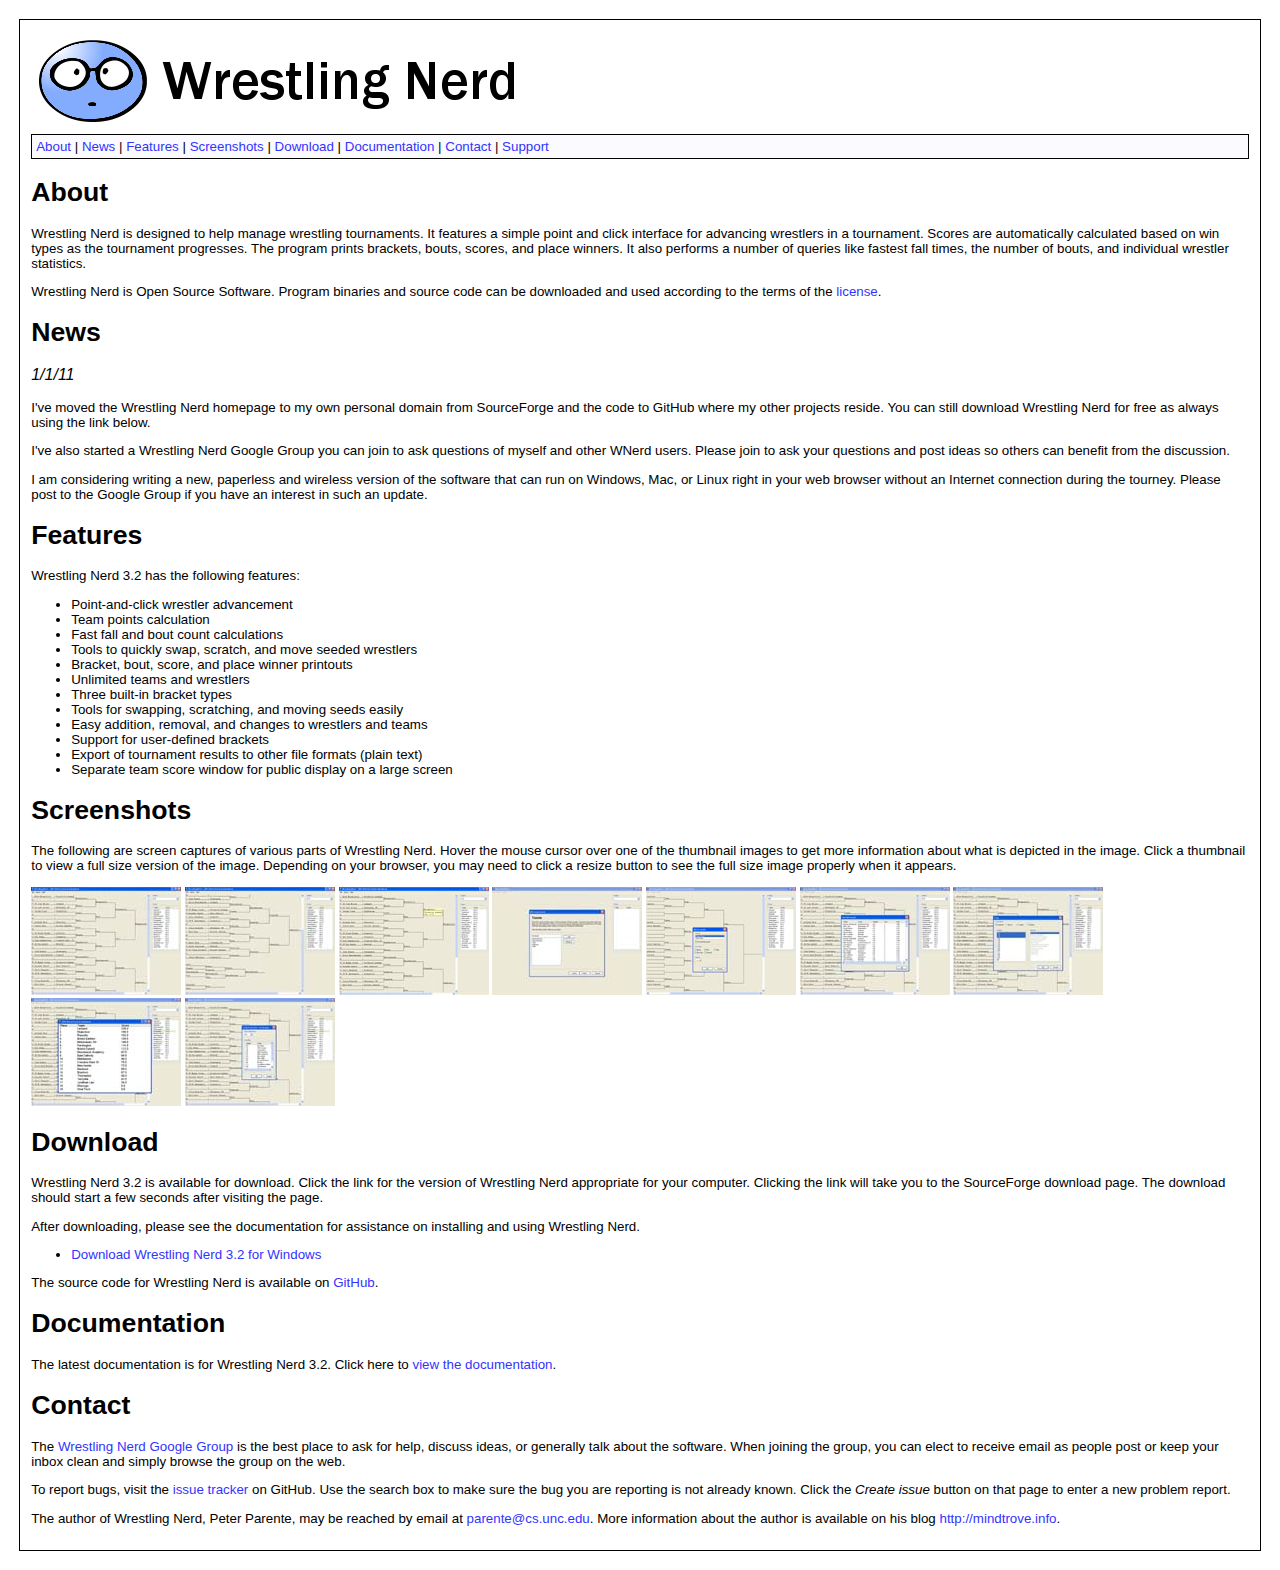
==== website/index.html @ c88a2485 "Added images and 1/11/11 news" ====
<!DOCTYPE html PUBLIC "-//W3C//DTD XHTML 1.0 Strict//EN" "http://www.w3.org/TR/xhtml1/DTD/xhtml1-strict.dtd">
<html xmlns="http://www.w3.org/1999/xhtml" xml:lang="en" lang="en">
  <head>
    <title>Wrestling Nerd Homepage</title>
    <link rel="stylesheet" type="text/css" href="main.css" />
  </head>

  <body>
    <span><img src="logo.png" alt="Wrestling Nerd" /></span>

    <div class="nav">
      <a href="#about">About</a> |
      <a href="#news">News</a> |
      <a href="#features">Features</a> |
      <a href="#shots">Screenshots</a> |
      <a href="#download">Download</a> |
      <a href="#doc">Documentation</a> |
      <a href="#contact">Contact</a> |
      <a href="#support">Support</a>
    </div>

    <h1><a name="about"></a>About</h1>
    <p>Wrestling Nerd is designed to help manage wrestling tournaments. It features a simple point and click interface for advancing wrestlers in a tournament. Scores are automatically calculated based on win types as the tournament progresses. The program prints brackets, bouts, scores, and place winners. It also performs a number of queries like fastest fall times, the number of bouts, and individual wrestler statistics.</p>

    <p>Wrestling Nerd is Open Source Software. Program binaries and source code can be downloaded and used according to the terms of the <a href="license.html">license</a>.</p>

    <h1><a name="news"></a>News</h1>
    <h3>1/1/11</h3>
    <p>I've moved the Wrestling Nerd homepage to my own personal domain from SourceForge and the code to GitHub where my other projects reside. You can still download Wrestling Nerd for free as always using the link below.</p>
    <p>I've also started a Wrestling Nerd Google Group you can join to ask questions of myself and other WNerd users. Please join to ask your questions and post ideas so others can benefit from the discussion.</p>
    
    <p>I am considering writing a new, paperless and wireless version of the software that can run on Windows, Mac, or Linux right in your web browser without an Internet connection during the tourney. Please post to the Google Group if you have an interest in such an update.</p>

    <h1><a name="features"></a>Features</h1>
    <p>Wrestling Nerd 3.2 has the following features:</p>

    <ul>
      <li>Point-and-click wrestler advancement</li>
      <li>Team points calculation</li>
      <li>Fast fall and bout count calculations</li>
      <li>Tools to quickly swap, scratch, and move seeded wrestlers</li>
      <li>Bracket, bout, score, and place winner printouts</li>
      <li>Unlimited teams and wrestlers</li>
      <li>Three built-in bracket types</li>
      <li>Tools for swapping, scratching, and moving seeds easily</li>
      <li>Easy addition, removal, and changes to wrestlers and teams</li>
      <li>Support for user-defined brackets</li>
      <li>Export of tournament results to other file formats (plain text)</li>
      <li>Separate team score window for public display on a large screen</li>
    </ul>

    <h1><a name="shots"></a>Screenshots</h1>
    <p>The following are screen captures of various parts of Wrestling Nerd. Hover the mouse cursor
    over one of the thumbnail images to get more information about what is depicted in the image.
    Click a thumbnail to view a full size version of the image. Depending on your browser, you may
    need to click a resize button to see the full size image properly when it appears.</p>

    <span><a href="shots/bracket1.jpg"><img src="shots/bracket1_small.jpg" alt="The main bracket window" /></a></span>
    <span><a href="shots/bracket2.jpg"><img src="shots/bracket2_small.jpg" alt="The main bracket window showing consolation rounds" /></a></span>
    <span><a href="shots/popup.jpg"><img src="shots/popup_small.jpg" alt="The main bracket showing the popup results box on mouseover" /></a></span>
    <span><a href="shots/wizard.jpg"><img src="shots/wizard_small.jpg" alt="The team entry screen from the new tournament wizard" /></a></span>
    <span><a href="shots/results.jpg"><img src="shots/results_small.jpg" alt="The match results entry dialog" /></a></span>
    <span><a href="shots/fastfall.jpg"><img src="shots/fastfall_small.jpg" alt="The fast fall query window" /></a></span>
    <span><a href="shots/print.jpg"><img src="shots/print_small.jpg" alt="The print dialog" /></a></span>
    <span><a href="shots/scores.jpg"><img src="shots/scores_small.jpg" alt="The separate team scores window for multi-monitor display" /></a></span>
    <span><a href="shots/team.jpg"><img src="shots/team_small.jpg" alt="The team properties window" /></a></span>

    <h1><a name="download"></a>Download</h1>
    <p>Wrestling Nerd 3.2 is available for download. Click the link for the version of Wrestling
    Nerd appropriate for your computer. Clicking the link will take you to the SourceForge download
    page. The download should start a few seconds after visiting the page.</p>

    <p>After downloading, please see the documentation for assistance on installing and using
    Wrestling Nerd.</p>

    <ul>
      <li><a href="https://github.com/downloads/parente/wnerd/WrestlingNerd-3.2-win32.exe">
      Download Wrestling Nerd 3.2 for Windows</a></li>
    </ul>

    <p>The source code for Wrestling Nerd is available on <a href="http://github.com/parente/wnerd/">GitHub</a>.</p>

    <h1><a name="doc"></a>Documentation</h1>
    <p>The latest documentation is for Wrestling Nerd 3.2. Click here to <a href="help/index.shtml">
    view the documentation</a>.</p>

    <h1><a name="contact"></a>Contact</h1>
    <p>The <a href="https://groups.google.com/group/wnerd/">Wrestling Nerd Google Group</a> is the best place to ask for help, discuss ideas, or generally talk about the software. When joining the group, you can elect to receive email as people post or keep your inbox clean and simply browse the group on the web.</p>
      
    <p>To report bugs, visit the <a href="https://github.com/parente/wnerd/issues">issue tracker</a> on GitHub. Use the search box to make sure the bug you are reporting is not already known. Click the <em>Create issue</em> button on that page to enter a new problem report.</p>

    <p>The author of Wrestling Nerd, Peter Parente, may be reached by email at <a href="mailto:parente@cs.unc.edu">parente@cs.unc.edu</a>. More information about the author is available on his blog <a href="http://mindtrove.info">http://mindtrove.info</a>.</p>
  </body>
</html>
---- website/main.css ----
body {
  background-color: #ffffff;
  margin: 5mm 5mm 5mm 5mm;
  font-family: Arial, sans-serif;
  font-size: 10pt;
  border: 1px solid black;
  padding: 3mm;
}

div {
  background-color: #fafaff;
  border: 1px solid black;
  padding: 4px;
}

h1.title {
  font-size: 26pt;
  margin-bottom: 0px;
  text-align: center;
}

p.subtitle {
  margin-top: 0px;
  margin-bottom: 0px;
  font-size: 12pt;
  font-weight: bold;
  text-align: center;  
}

p.dedication {
  margin-top: 0px;
  font-size: 10pt;
  font-style: italic;
  text-align: center;  
}

h1 {
  font-size: 20pt;
}

h2 {
  font-size: 16pt;  
}

h3 {
  font-size: 12pt;
  font-style: italic;
  font-weight: normal;
}

th {
  text-align: left;
}

td {
  border-top: 1px solid black;
  padding-top: 3mm;
  padding-bottom: 3mm;
  padding-right: 5mm;
}

a {
  text-decoration: none;  
}

a:link {
  color: #3333ff;
}

a:visited {
  color: #3333ff;
}

a:active {
  color: #ff3333;
}

a:hover {
  color: #ff3333;
}
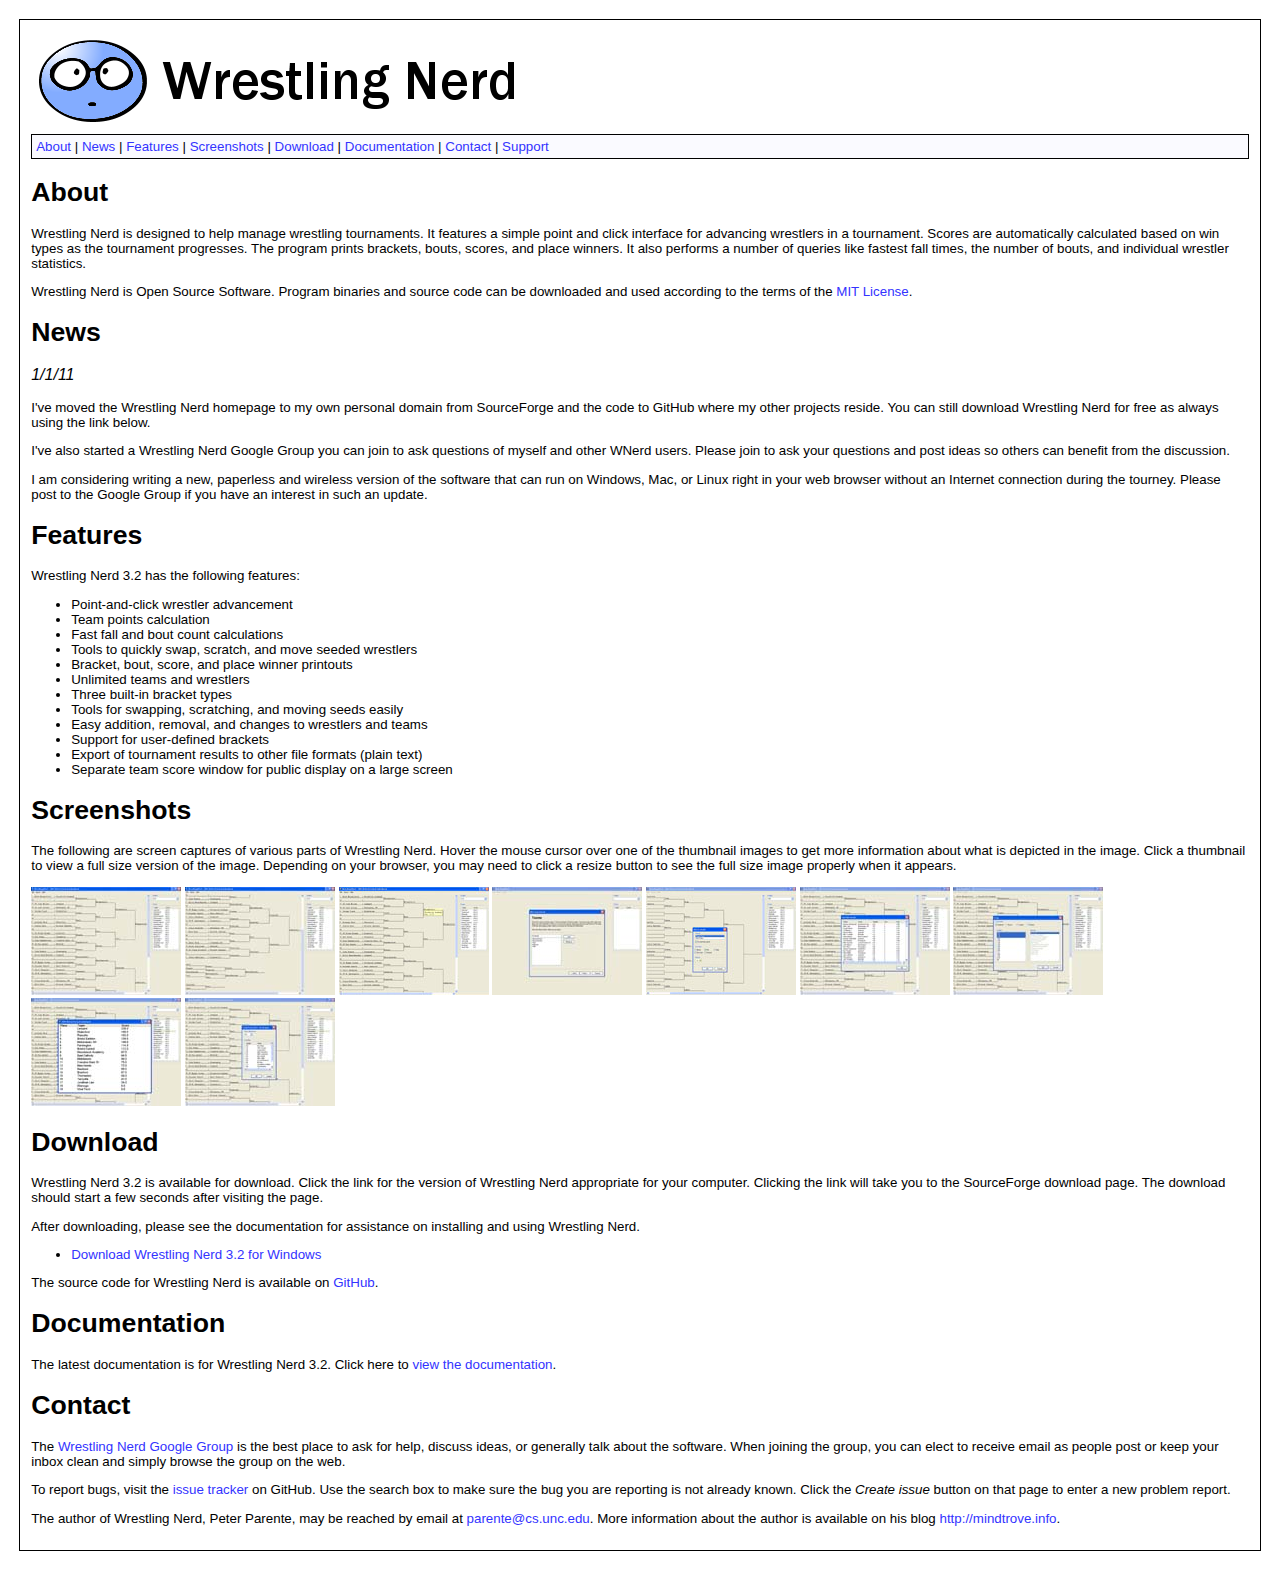
==== commit 31bbda6c: "Fix links and license" ====
--- a/website/index.html
+++ b/website/index.html
@@ -22,7 +22,7 @@
     <h1><a name="about"></a>About</h1>
     <p>Wrestling Nerd is designed to help manage wrestling tournaments. It features a simple point and click interface for advancing wrestlers in a tournament. Scores are automatically calculated based on win types as the tournament progresses. The program prints brackets, bouts, scores, and place winners. It also performs a number of queries like fastest fall times, the number of bouts, and individual wrestler statistics.</p>
 
-    <p>Wrestling Nerd is Open Source Software. Program binaries and source code can be downloaded and used according to the terms of the <a href="license.html">license</a>.</p>
+    <p>Wrestling Nerd is Open Source Software. Program binaries and source code can be downloaded and used according to the terms of the <a href="license.html">MIT License</a>.</p>
 
     <h1><a name="news"></a>News</h1>
     <h3>1/1/11</h3>
@@ -81,7 +81,7 @@
     <p>The source code for Wrestling Nerd is available on <a href="http://github.com/parente/wnerd/">GitHub</a>.</p>
 
     <h1><a name="doc"></a>Documentation</h1>
-    <p>The latest documentation is for Wrestling Nerd 3.2. Click here to <a href="help/index.shtml">
+    <p>The latest documentation is for Wrestling Nerd 3.2. Click here to <a href="help/index.html">
     view the documentation</a>.</p>
 
     <h1><a name="contact"></a>Contact</h1>
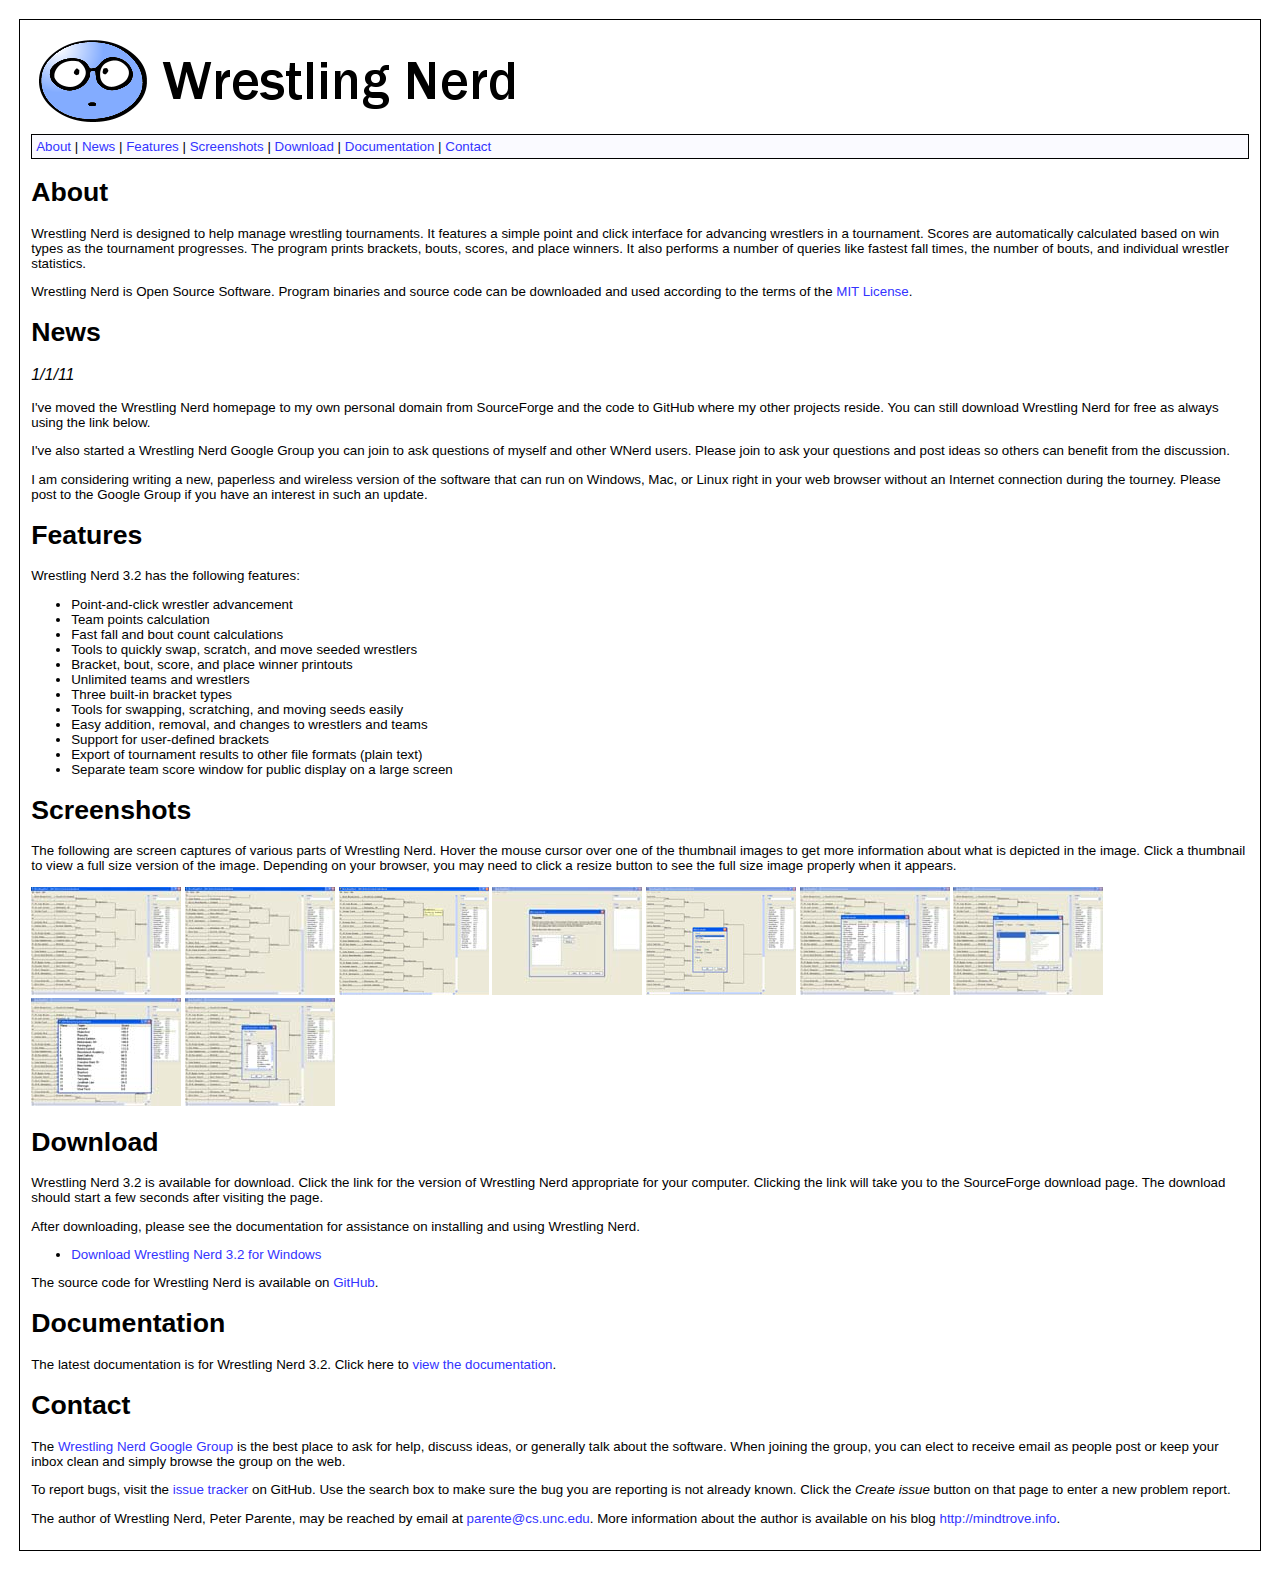
==== commit c0ac810e: "Home page section fixes" ====
--- a/website/index.html
+++ b/website/index.html
@@ -15,8 +15,7 @@
       <a href="#shots">Screenshots</a> |
       <a href="#download">Download</a> |
       <a href="#doc">Documentation</a> |
-      <a href="#contact">Contact</a> |
-      <a href="#support">Support</a>
+      <a href="#contact">Contact</a>
     </div>
 
     <h1><a name="about"></a>About</h1>
